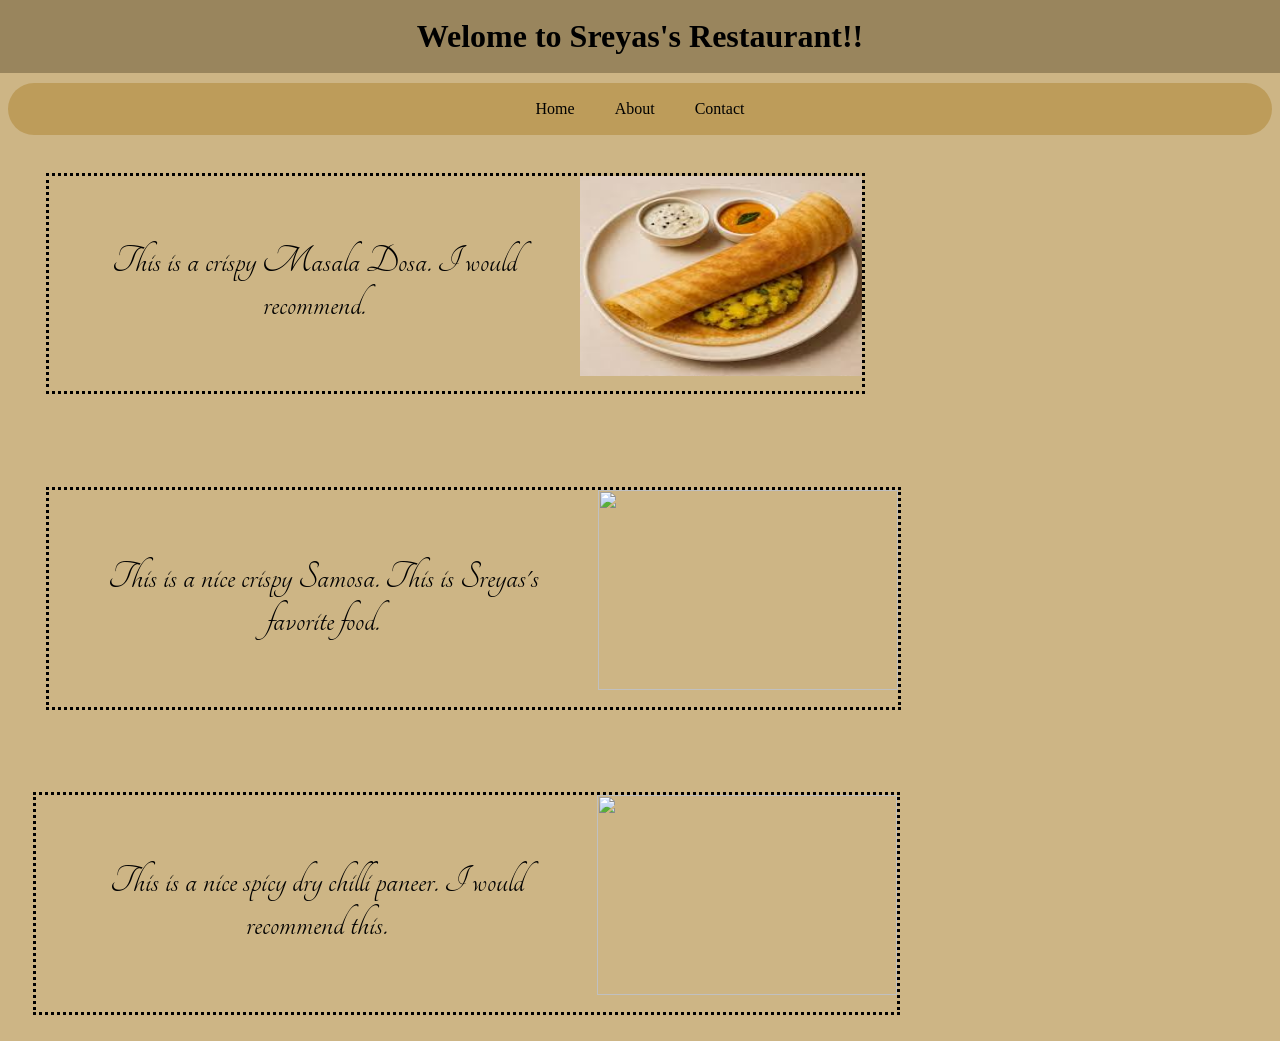
==== index.html @ 22eef71b "Add files via upload" ====
<!DOCTYPE html>
<html>
    
    <head>
        <meta charset="utf-8" />
        <meta name="viewport" content="width=device-width" />
        <title>Sreyas's Restaurant</title>
        <link href="style.css" rel="stylesheet" type="text/css"/>
        <link rel="preconnect" href="https://fonts.googleapis.com">
<link rel="preconnect" href="https://fonts.gstatic.com" crossorigin>
<link href="https://fonts.googleapis.com/css2?family=Tangerine:wght@400;700&display=swap" rel="stylesheet">
    </head>
    <body>
    <h1>Welome to Sreyas's Restaurant!! </h1>
    <br>
    <!-- We are building the nav bar-->
<ul>
    
   <li><a href="index.html">Home</a>  </li>
   <li><a href="about.html">About</a>  </li>
   <li><a href="contact.html">Contact</a>  </li>

</ul>

    <!-- We are building the nav bar-->

<div class="pic1">

    <div class="cap1">
    <p>This is a crispy Masala Dosa. I would recommend. </p>
</div>

    <img 
    src="[data-uri]" width="300" height="200"/>
    </div>

    <br>
<div class="pic2">
    
    <div class="cap2">
    <p>This is a nice crispy Samosa. This is Sreyas's favorite food.</p>
  </div> 

    <img 
    src="https://encrypted-tbn0.gstatic.com/images?q=tbn:ANd9GcQn30916uCGzCOJ6LOrFaVUOe8p5PAEo24rcw&s" width="300" height="200"/>
</div>

    <br>
 <div class="pic3">   
 <div class="cap3">   
    <p>This is a nice spicy dry chilli paneer. I would recommend this. </p>
</div>
    <img 
    src="https://encrypted-tbn0.gstatic.com/images?q=tbn:ANd9GcQlGoDVklE1HxNnmwlpH1OOvsu5aV2FCwCSxw&s" width="300" height="200"/>
</div>

    </body>
</html>
---- style.css ----
h1{
    text-align: center;
}
.pic1{
    display: flex;
    text-align: center;
    margin: 3%;
    border-style: dotted;
    width: fit-content;
}

.pic2{
    display: flex;
    text-align: center;
    margin: 3%;
    border-style: dotted;
    width: fit-content;

}

.pic3{
    display: flex;
    text-align: center;
    margin: 2%;
    border-style: dotted;
    width: fit-content;

}

.cap1{
    padding: 3%;
}

.cap2{
    padding: 3%;
}

.cap3{
    padding: 3%;

}

.tangerine-regular {
    font-family: "Tangerine", cursive;
    font-weight: 400;
    font-style: normal;
  }
  
  .tangerine-bold {
    font-family: "Tangerine", cursive;
    font-weight: 700;
    font-style: normal;
  }

  p{
    font-family: "Tangerine", cursive;
    font-size: 250%;
  }
body{
    background-color: #CDB585;
}
h1{
    background-color: #99855d;
    margin: -8px;
    padding: 18px;
} 

ul{
display:flex;
list-style-type: none;
margin: 0;
padding: 0;
background-color:#bd9c5a;
justify-content: center;
position: sticky;
top: 0;
border-radius: 30px;
}

ul li a {
    display: block;
    color:#000000;
    padding: 17px 20px;
    text-decoration: none;
}

ul li a:hover{
    background-color: white;
}
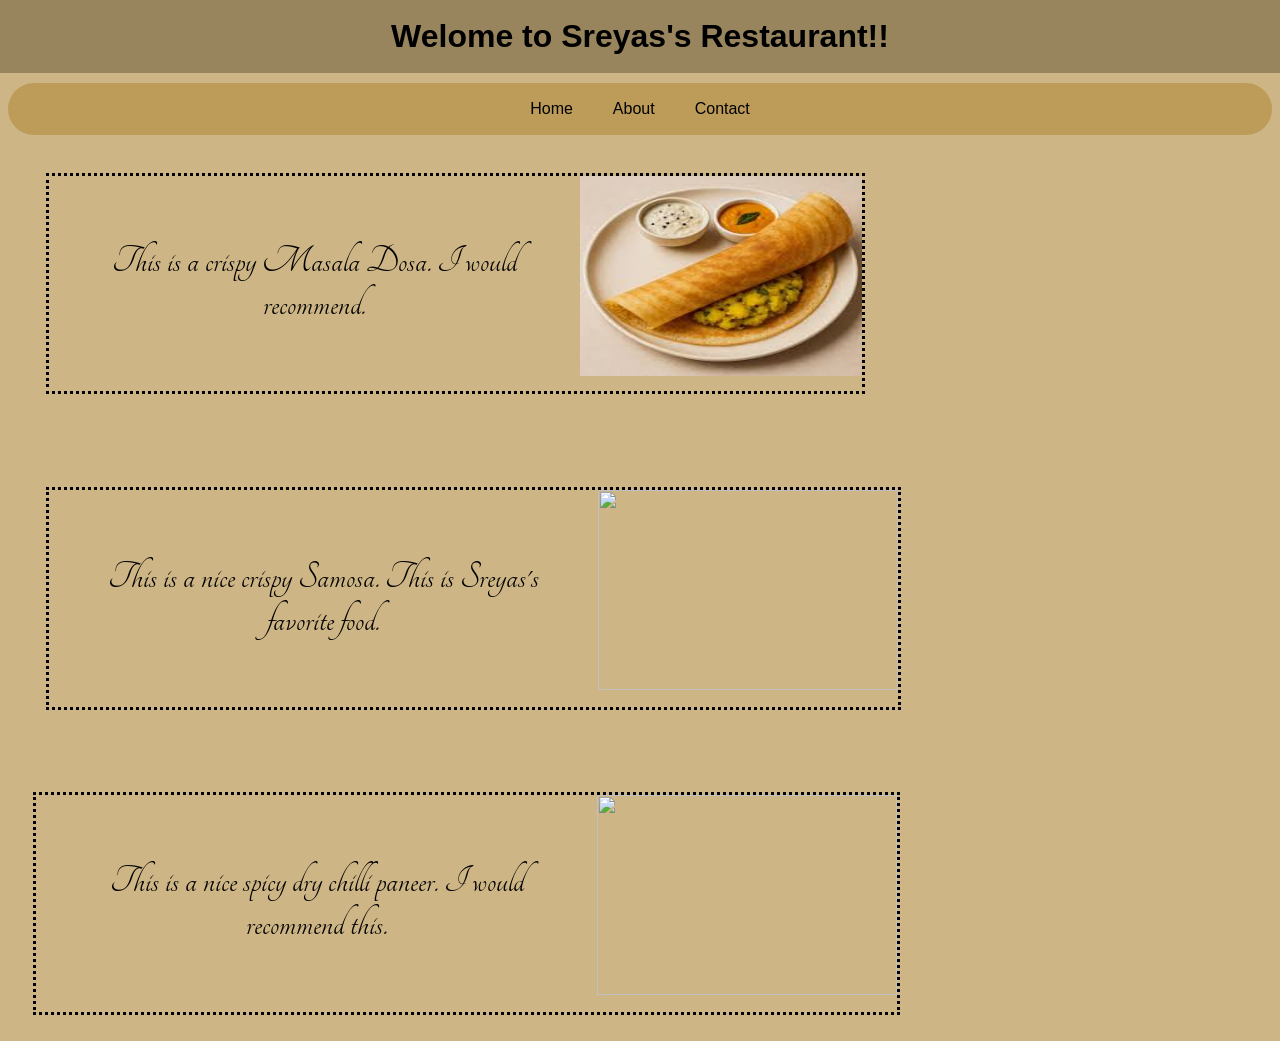
==== commit e9886880: "Add files via upload" ====
--- a/index.html
+++ b/index.html
@@ -11,6 +11,7 @@
         <link rel="preconnect" href="https://fonts.googleapis.com">
 <link rel="preconnect" href="https://fonts.gstatic.com" crossorigin>
 <link href="https://fonts.googleapis.com/css2?family=Tangerine:wght@400;700&display=swap" rel="stylesheet">
+<script src="script.js"></script>
     </head>
     <body>
     <h1>Welome to Sreyas's Restaurant!! </h1>
@@ -56,5 +57,6 @@
     src="https://encrypted-tbn0.gstatic.com/images?q=tbn:ANd9GcQlGoDVklE1HxNnmwlpH1OOvsu5aV2FCwCSxw&s" width="300" height="200"/>
 </div>
 
+
     </body>
 </html>
--- a/style.css
+++ b/style.css
@@ -88,3 +88,200 @@
     background-color: white;
 }
 
+body {
+    font-family: Arial, Helvetica, sans-serif;
+  }
+  
+  /* First one */
+  .flip-card {
+    background-color: transparent;
+    width: 300px;
+    height: 300px;
+    perspective: 1000px;
+  }
+  
+  .flip-card-inner {
+    position: relative;
+    width: 100%;
+    height: 100%;
+    text-align: center;
+    transition: transform 0.6s;
+    transform-style: preserve-3d;
+    box-shadow: 0 4px 8px 0 rgba(0,0,0,0.2);
+  }
+  
+  .flip-card:hover .flip-card-inner {
+    transform: rotateY(180deg);
+  }
+  
+  .flip-card-front, .flip-card-back {
+    position: absolute;
+    width: 100%;
+    height: 100%;
+    -webkit-backface-visibility: hidden;
+    backface-visibility: hidden;
+  }
+  
+  .flip-card-front {
+    background-color: #bbb;
+    color: black;
+  }
+  
+  .flip-card-back {
+    background-color: #2980b9;
+    color: white;
+    transform: rotateY(180deg);
+  }
+
+  /* First one  */
+
+    /* Second one */
+    .flip-card2 {
+        background-color: transparent;
+        width: 300px;
+        height: 300px;
+        perspective: 1000px;
+      }
+      
+      .flip-card-inner2 {
+        position: relative;
+        width: 100%;
+        height: 100%;
+        text-align: center;
+        transition: transform 0.6s;
+        transform-style: preserve-3d;
+        box-shadow: 0 4px 8px 0 rgba(0,0,0,0.2);
+      }
+      
+      .flip-card2:hover .flip-card-inner2 {
+        transform: rotateY(180deg);
+      }
+      
+      .flip-card-front2, .flip-card-back2 {
+        position: absolute;
+        width: 100%;
+        height: 100%;
+        -webkit-backface-visibility: hidden;
+        backface-visibility: hidden;
+      }
+      
+      .flip-card-front2 {
+        background-color: #bbb;
+        color: black;
+      }
+      
+      .flip-card-back2 {
+        background-color: #2980b9;
+        color: white;
+        transform: rotateY(180deg);
+      }
+    
+      /* Second one  */
+
+     /* Third one */
+    .flip-card3 {
+        background-color: transparent;
+        width: 300px;
+        height: 300px;
+        perspective: 1000px;
+      }
+      
+      .flip-card-inner3 {
+        position: relative;
+        width: 100%;
+        height: 100%;
+        text-align: center;
+        transition: transform 0.6s;
+        transform-style: preserve-3d;
+        box-shadow: 0 4px 8px 0 rgba(0,0,0,0.2);
+      }
+      
+      .flip-card3:hover .flip-card-inner3 {
+        transform: rotateY(180deg);
+      }
+      
+      .flip-card-front3, .flip-card-back3 {
+        position: absolute;
+        width: 100%;
+        height: 100%;
+        -webkit-backface-visibility: hidden;
+        backface-visibility: hidden;
+      }
+      
+      .flip-card-front3 {
+        background-color: #bbb;
+        color: black;
+      }
+      
+      .flip-card-back3 {
+        background-color: #2980b9;
+        color: white;
+        transform: rotateY(180deg);
+      }
+    
+      /* Third one  */
+  
+      /* Forth one */
+    .flip-card4 {
+        background-color: transparent;
+        width: 300px;
+        height: 300px;
+        perspective: 1000px;
+      }
+      
+      .flip-card-inner4 {
+        position: relative;
+        width: 100%;
+        height: 100%;
+        text-align: center;
+        transition: transform 0.6s;
+        transform-style: preserve-3d;
+        box-shadow: 0 4px 8px 0 rgba(0,0,0,0.2);
+      }
+      
+      .flip-card4:hover .flip-card-inner4 {
+        transform: rotateY(180deg);
+      }
+      
+      .flip-card-front4, .flip-card-back4 {
+        position: absolute;
+        width: 100%;
+        height: 100%;
+        -webkit-backface-visibility: hidden;
+        backface-visibility: hidden;
+      }
+      
+      .flip-card-front4 {
+        background-color: #bbb;
+        color: black;
+      }
+      
+      .flip-card-back4 {
+        background-color: #2980b9;
+        color: white;
+        transform: rotateY(180deg);
+      }
+    
+      /* Forth one  */
+
+      .format{
+        display:flex;
+      }
+
+      input, textarea {
+        width: 300px;
+        padding: 8px;
+        margin-bottom: 10px;
+       }
+       
+       button {
+        padding: 10px 15px;
+        background-color:#99855d;
+        color: white;
+        border-radius:20% ;
+       }
+       
+       button:hover {
+        background-color: rgb(0, 0, 0);
+       }
+       
